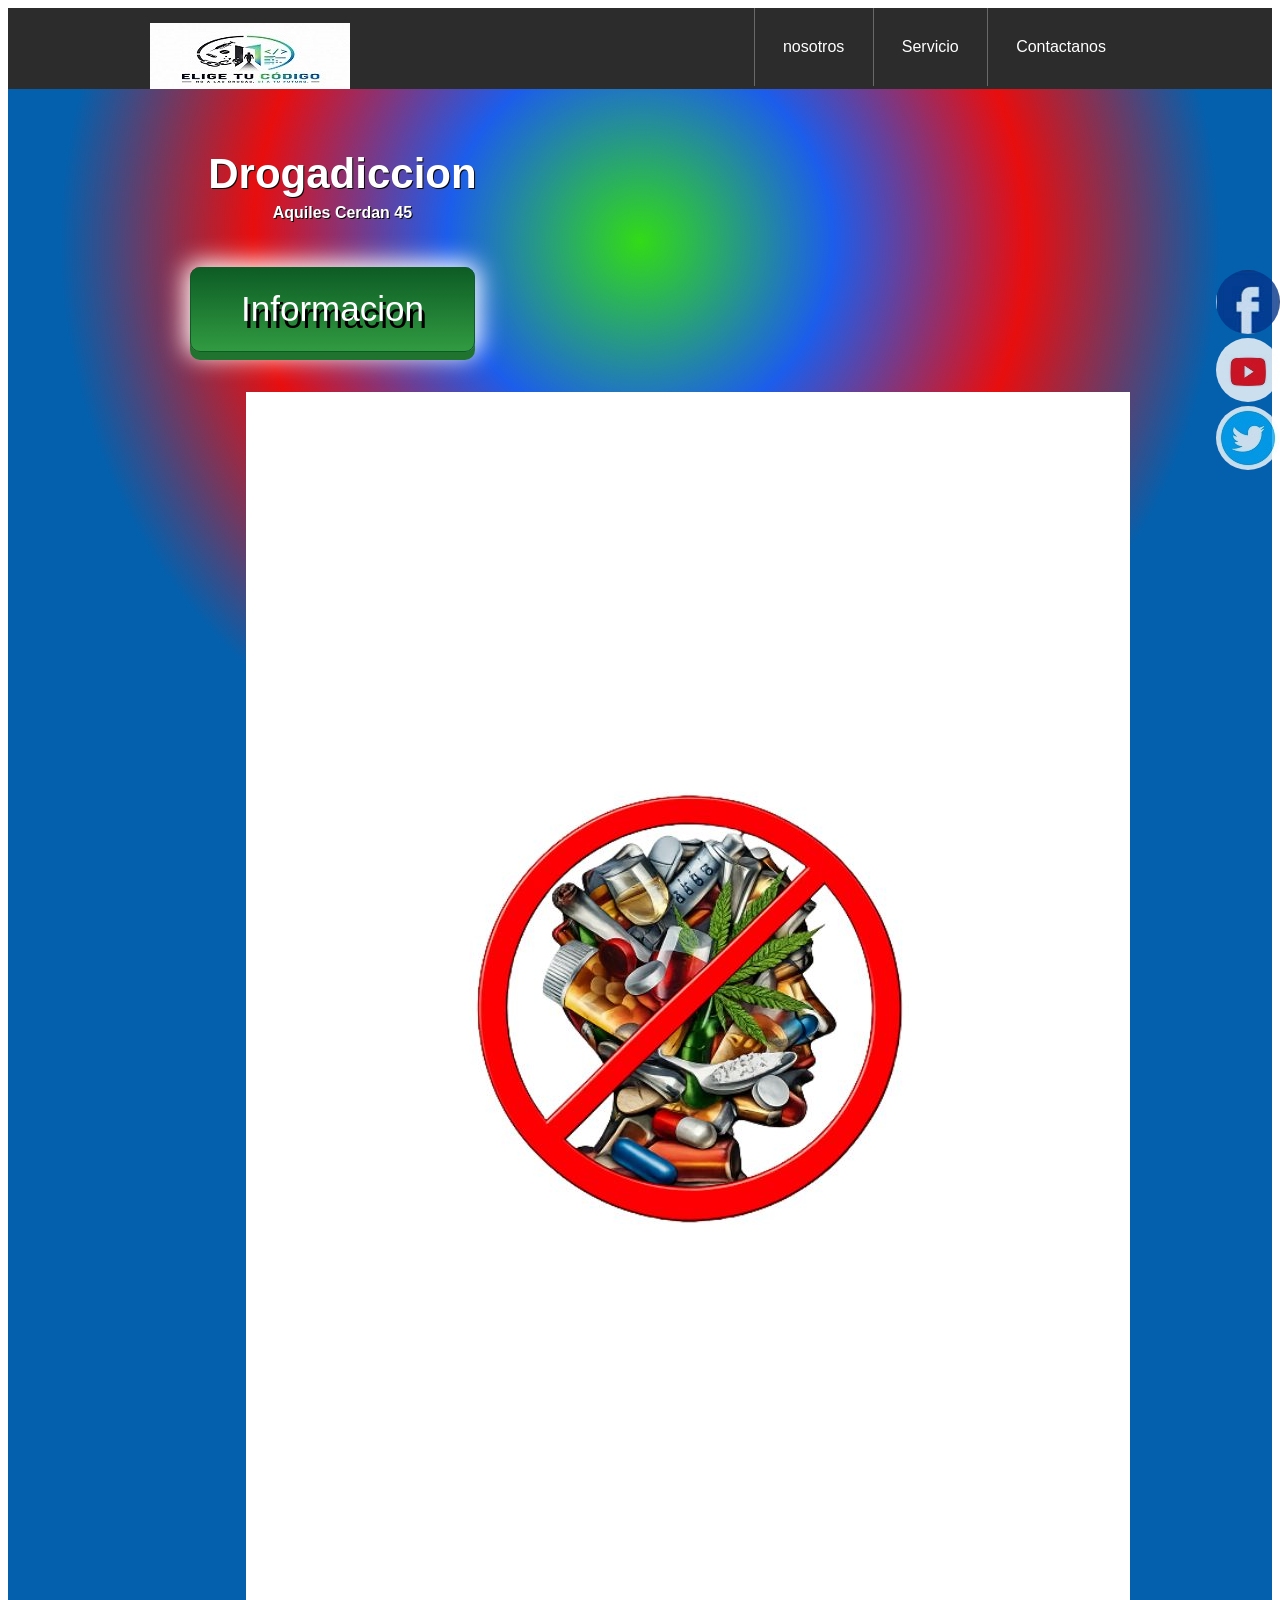
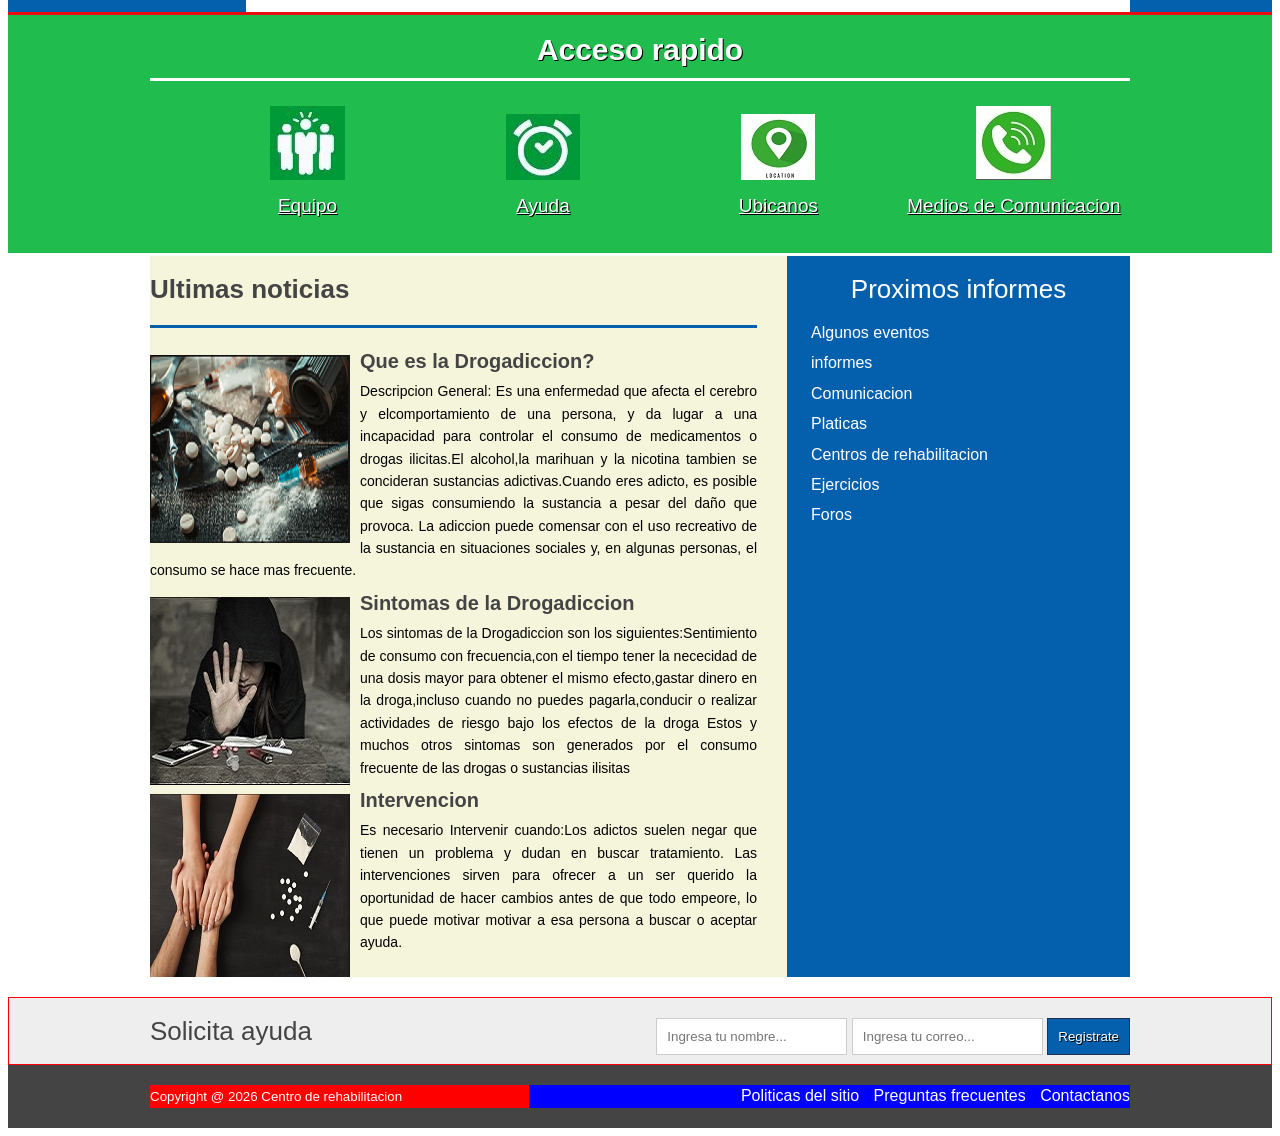
==== index.html @ dcbd599e "Update index.html" ====
<!DOCTYPE html>
<html lang="es" xmlns:mso="urn:schemas-microsoft-com:office:office" xmlns:msdt="uuid:C2F41010-65B3-11d1-A29F-00AA00C14882">
<head> 
	<meta charset="UTF-8">
	<title>Proyecto final</title>
    <link rel="stylesheet" href="estilo.css">

<!--[if gte mso 9]><xml>
<mso:CustomDocumentProperties>
<mso:xd_Signature msdt:dt="string"></mso:xd_Signature>
<mso:display_urn_x003a_schemas-microsoft-com_x003a_office_x003a_office_x0023_Editor msdt:dt="string">Aplicación de SharePoint</mso:display_urn_x003a_schemas-microsoft-com_x003a_office_x003a_office_x0023_Editor>
<mso:Order msdt:dt="string">2700.00000000000</mso:Order>
<mso:xd_ProgID msdt:dt="string"></mso:xd_ProgID>
<mso:_ExtendedDescription msdt:dt="string"></mso:_ExtendedDescription>
<mso:display_urn_x003a_schemas-microsoft-com_x003a_office_x003a_office_x0023_Author msdt:dt="string">Aplicación de SharePoint</mso:display_urn_x003a_schemas-microsoft-com_x003a_office_x003a_office_x0023_Author>
<mso:ComplianceAssetId msdt:dt="string"></mso:ComplianceAssetId>
<mso:TemplateUrl msdt:dt="string"></mso:TemplateUrl>
<mso:ReferenceId msdt:dt="string"></mso:ReferenceId>
<mso:ContentTypeId msdt:dt="string">0x010100C367F0DF12C37E43A722FA8619CD74CC</mso:ContentTypeId>
<mso:TriggerFlowInfo msdt:dt="string"></mso:TriggerFlowInfo>
<mso:_SourceUrl msdt:dt="string"></mso:_SourceUrl>
<mso:_SharedFileIndex msdt:dt="string"></mso:_SharedFileIndex>
<mso:TaxCatchAll msdt:dt="string"></mso:TaxCatchAll>
<mso:MediaServiceImageTags msdt:dt="string"></mso:MediaServiceImageTags>
<mso:lcf76f155ced4ddcb4097134ff3c332f msdt:dt="string"></mso:lcf76f155ced4ddcb4097134ff3c332f>
</mso:CustomDocumentProperties>
</xml><![endif]-->
</head>
<body>
 <header class="encabezado" role="banner">
 	<div class="contenedor">
 		<a href="https://definicion.de/drogadiccion/" class="logo">
 			<img src="imagen/Loguito.JPG" alt="logotipo">
 		</a>
 		<nav role ="navigation">
 			<ul>
 				<li><a href="nosotros.html">nosotros</a></li>
 				<li><a href="servicio.html">Servicio</a></li>
 				<li><a href="contactanos.html">Contactanos</a></li>
 			</ul>
 		</nav>
 	</div>
 </header>
 <!--fin-->
 <div class="presentacion">
 	<div class="contenedor">
 		<div class="introduccion-presentacion">
 			<h1>Drogadiccion <br><span>Aquiles Cerdan 45</span></h1>
 			<a href="https://centrosderehabilitacionmexico.net/municipios/azcapotzalco_ciudad-de-mexico.html" class="aprender-mas">Informacion</a>
 		</div>
 		<img src="imagen/Adiccion.JPG" alt="malo">
 	</div>
 </div> 
    <!-- fin de presentacion-->
 <section class="acceso-rapido">
 		<div class="contenedor">
 			<h2>Acceso rapido</h2>
              <ul>
                
 				<figure>
 					<a href="#"><img src="imagen/icono1.JPG" alt="Nosotros"></a>
 					<figcaption><h3><a href="Equipo.html">Equipo</a></h3></figcaption>
 				</figure>
 				<figure>
 					<a href="#"><img src="imagen/icono2.JPG" alt="Ayuda"></a>
 					<figcaption><h3><a href="ayuda.html">Ayuda</a></h3></figcaption>
 				</figure>
 				<figure>
 					<a href="#"><img src="imagen/Ubicanos.JPG" alt="Ubicanos"></a>
 					<figcaption><h3><a href="Ubicacion.html">Ubicanos</a></h3></figcaption>
 				</figure>
 				<figure>
 					<a href="#"><img src="imagen/Medios de Comunicacion.JPG" alt="Contactanos"></a>
 					<figcaption><h3><a href="Medios de Comunicacion.html">Medios de Comunicacion</a></h3></figcaption>
 				</figure>
                </ul>
 		</div>
 	</section>  
    <!-- ---------fin -->
 	<div class="bloque-contenido">
 		<div class="contenedor">
 			<main class="articulos" role="main">
 				<h2>Ultimas noticias</h2>
 				<article>
 					<img src="imagen/drogo.png" alt="Problema">
 					<h1><a href="#">Que es la Drogadiccion?</a></h1>
 					<p>Descripcion General: Es una enfermedad que afecta el cerebro y elcomportamiento de una persona, y da lugar a una incapacidad para controlar el consumo de medicamentos o drogas ilicitas.El alcohol,la marihuan y la nicotina tambien se concideran sustancias adictivas.Cuando eres adicto, es posible que sigas consumiendo la sustancia a pesar del daño que provoca.
                    La adiccion puede comensar con el uso recreativo de la sustancia en situaciones sociales y, en algunas personas, el consumo se hace mas frecuente.

 				</article>
 				<article>
 					<img src="imagen/sintomas.jpg" alt="sintomoas">
 					<h1><a href="#">Sintomas de la Drogadiccion</a></h1>
 					<p>Los sintomas de la Drogadiccion son los siguientes:Sentimiento de consumo con frecuencia,con el tiempo tener la nececidad de una dosis mayor para obtener el mismo efecto,gastar dinero en la droga,incluso cuando no puedes pagarla,conducir o realizar actividades de riesgo bajo los efectos de la droga
                        Estos y muchos otros sintomas son generados por el consumo frecuente de las drogas o sustancias ilisitas
 					</p>
 				</article>
 				<article>
 					<img src="imagen/intervencion.jpg" alt="intervencion">
 					<h1><a href="#">Intervencion</a></h1>
 					<p>Es necesario Intervenir cuando:Los adictos suelen negar que tienen un problema y dudan en buscar tratamiento. Las intervenciones sirven para ofrecer a un ser querido la oportunidad de hacer cambios antes de que todo empeore, lo que puede motivar motivar a esa persona a buscar o aceptar ayuda.
 					</p>
 				</article>
 			</main>
            <aside class="complementario" role="complementary">
         <h2>Proximos informes</h2>
         <ul>
            <li><a href="#">Algunos eventos </a></li>
            <li><a href="#">informes </a></li>
            <li><a href="#">Comunicacion </a></li>
            <li><a href="#">Platicas </a></li>
            <li><a href="#">Centros de rehabilitacion</a></li>
            <li><a href="#">Ejercicios </a></li>
            <li><a href="#">Foros </a></li>
         </ul>
      </aside>
     </div>
 	</div> 
<!-- FIN DE BLOQUE-CONTENIDO -->
<section class="suscripcion">
    <div class="contenedor">
        <h2>Solicita ayuda </h2>
        <form action="#">
            <input type="text" name="nombre" placeholder="Ingresa tu nombre..." required>
            <input type="email" name="email" placeholder="Ingresa tu correo..." required>
            <input type="submit" name="valor" value="Registrate">
        </form>
    </div>
</section> <!-- FIN SUSCRIPCION -->
<footer class="piedepagina" role="contentinfo">
    <div class="contenedor">
        <small>Copyright @ 2026 Centro de rehabilitacion</small>
        <nav>
            <ul>
                <li><a href="#">Politicas del sitio</a></li>
                <li><a href="#">Preguntas frecuentes</a></li>
                <li><a href="#">Contactanos</a></li>
            </ul>
        </nav>
    </div>
</footer>
           <!--  fin pie de pagina  -->
<div class="social">
    <a href="https://www.facebook.com/" title="FaceBook"><img src="imagen/face.jpg" alt="facebook"></a>
    <a href="https://www.youtube.com/" title="Youtube"><img src="imagen/you.jpg" alt="youtube"></a>
    <a href="https://x.com/home" title="twitter"><img src="imagen/twit.jpg" alt="twitter"></a>
</div>
  <!--  fin social -->
</body>
</html>
---- estilo.css ----
*{
box-sizing:border-box;
}
body{
font-size:16px;
font-family: arial,helveltica,sans-serif;
line-height: 1.4em; 
}

.contenedor{
    width: 980px;
    margin: 0 auto;
}

.encabezado{ 
background: #2c2c2c; 
overflow: hidden;
}
.logo{
    float: left;
   position: relative;
    top: 15px; 
}
.encabezado nav{ 
float: right; 
}
.encabezado nav ul{ 
margin: 0;
padding: 0;
list-style: none;
}
.encabezado nav ul li{ 
display: inline-block;
/*background: red;*/
margin-right: -4px;
}
.encabezado nav ul li a{ 
display: block;
color: #fff;
padding: 28px;
border-left: 1px solid #696969;
text-decoration: none;
}
/*cambio de color*/
.encabezado nav ul li a:hover{ 
background: #575757;
}
/*------------------------------------
PRESENTACION
-------------------------------------*/ 
.presentacion{
  /*background: yellow;*/
  background: radial-gradient(580px at 50% 10%, #32DB16, #1C5DEB, #E80E0E, #0460ad);
  overflow: hidden;
  border-bottom: 3px solid #E61010; 
}  
.introduccion-presentacion{
    float: left;
}
.introduccion-presentacion h1{
    color: #fff;
    font-size: 2.625em;  /*16px  1em  42px  ?*/
    text-shadow: 1px 1px 0px #090909;
    text-align: center;
    margin-top: 70px;
    margin-bottom: 40px;
    margin-left: 20px;
   line-height: 0.7em; /*interlineado  */
} 
.introduccion-presentacion h1 span{
    color: #fff;
    font-size: 0.38em; /*42px = 2.62em 16px = ? =0.38*/
}
/*------------aprender------------mas*/
a.aprender-mas{
    font-size: 2.1875em;
    border: 1px solid #0d5c25;
    padding: 30px 50px;
    /*background: yellow;*/
    display: block;
    text-align: center;
    margin: 10px 40px;
    color: #fff;
    text-decoration: none;
    text-shadow: 3px 7px 0 #000;
    border-radius: 10px;
    background: linear-gradient(to top, #319b41, #0d5c25);
    box-shadow: 0 8px 0 0 #20732f,
                0 0 25px 5px #fff;
} 
a.aprender-mas:hover{
    box-shadow: 0 0 25px 5px #000;
}
.presentacion img{
    float: right;
    position: relative;
    top: 30px;
}
/*****************************************************************
/*------------Acceso-rapido------------*/
.acceso-rapido{
    background: #21bc4e;
    overflow: hidden;
    border-bottom: 3px solid #fff;
}
.acceso-rapido h2 {
    color: #fff;
    font-size: 1.87em;
    text-shadow: 1px 1px 0 #000;
    text-align: center;
    border-bottom: 3px solid #fff;
    padding-bottom: 16px;
}
.acceso-rapido figure{
    display: inline-block;
    text-align: center;
    width: 25%;
    margin: 0 -4px 0 0;
    padding: 0px;
}
.acceso-rapido h3{
   font-size: 1.1875em;
    margin-top: 9px;
    margin-bottom: 20px; 
}
.acceso-rapido h3 a{
    color: #fff;
    text-shadow: 1px 1px 0 #000;
    font-weight: normal;
}
.acceso-rapido h3 a:hover{
    text-decoration: none;
}
/*---------bloque contenido----------*/
.bloque-contenido{
    overflow: hidden; /*2
    margin-top: 25px; /** complemenatario 6  **/
}
.bloque-contenido .contenedor{  /*3**/
    display: table;  */
}
.articulos { /** 1 **/
    /*float: left;  /*elim 3 */
    background: beige;
    width: 65%; /*elimi  3*/
  display: table-cell;  /*3*/
  padding-right: 30px; /* 4*/
}
.articulos article{  /* 10   */
    margin-bottom: 10px;
}
.articulos h2{  /**4**/
    color: #444444;
    font-size: 1.625em;
    border-bottom: 3px solid #0460ad;
    padding-bottom: 25px;
}
.articulos img{  /**5**/
    float: left;
    margin-right: 10px;
    position: relative; /*  10  */
    top: 5px;           /*   10 */
}
.articulos article h1{  /**6**/
    font-size: 1.25em;  /*20/16 = 1.25em*/
    /*margin: 0; ** 8  *** quitar 8 poner 9*/
    margin: 8px 0 8px 0;  /*** 9 ****/
}
.articulos article h1 a{  /**7**/ 
    color: #444444;  /*HTML incluir href*/
    text-decoration: none;
}
.articulos article h1 a:hover{  /**8**/ 
    text-decoration: underline;
}
.articulos article p{  /** 9 **/ 
    margin: 0;
    text-align: justify;
    font-size: 0.875em; /*** 14/16 = 0.875 ***/
}
.complementario{    /*   1  */
    background: #0460ad;
    width: 35%; 
    display: table-cell; 
    padding: 0 20px 20 px; /***2**laterales sup e inf*/
}
.complementario h2{   /** 2  **/
    font-size: 1.625em;  /* 26/16 em*/ 
    color: #fff;
    font-weight: normal;
    text-align: center;
}
.complementario ul{   /** 3  **/
    margin: 0;
    padding: 0;
    list-style: none;
}
.complementario ul li{ /*** 4 ***/
    background: url("imagen/icon.png") no-repeat left center;
    padding-left: 24px;
    margin-bottom: 8px;
}
.complementario ul li a{ /*** 5 ***/
    color: #fff;
    text-decoration: none;
}
.complementario ul li a:hover{ /*** 6 ***/
    color: red;
    text-decoration: underline; /* ir a bloque-conteniodo*/
}
/***********************************************************************/
/************** suscripcion */
.suscripcion{  /**1***/
    overflow: hidden;
    border: 1px solid red;  /**2 *** elim**/
    background: #eeeeee;   /***2***/
    margin-top: 20PX;  /*** 2  B  ****/
}
.suscripcion h2{ /***2***/
    float: left;
    font-size: 1.625em; /*26/16  */
    color: #444444;
    font-weight: normal;
}
.suscripcion form{  /***2***/
    float: right;
    position: relative; /** 2 a ***/
    top: 20px;   /***  2  a   ****/
}
.suscripcion form input{   /***3  ***/
    border: 1px solid #cccccc;
    padding: 10px;
}
.suscripcion form input[type="submit"]{ /*** 4   ***/
    border: 1px solid #22314d;
    padding: 10px;
    background: #0460ad;
    color: #fff;
    text-shadow: 1px 1px 0 #000;
    box-shadow: 0 -1px 0px 0 #93badc insert;
}
.suscripcion form input[type="submit"]:hover{ /*** 5   ***/
    background: #21bc4d;
}
/***********pie de pagina**************/
.piedepagina{   /**1 **/
    background: #444444;
    padding: 20px 0; /*** 7  c  */
}
.piedepagina .contenedor{   /**2  **/
    display: table;
}
.piedepagina small{  /***3  ***/
    display: table-cell;
    background: red;  /*  elim  7 a **/
    color: #fff;  /** 4 **/
}
.piedepagina nav{ /**** 4  ***/
    display: table-cell;
    background: blue;  /*** elim 7 b ***/
    text-align: right; /***6  **/
}
.piedepagina nav ul{ /**** 5 ***/
    margin: 0;
    padding: 0;
    list-style: none;
}
.piedepagina nav ul li{ /**** 6 ***/
    display: inline-block;
    padding-left: 10px;  /** 7  d ****/
}
.piedepagina nav ul li a{ /**** 7 ***/
    color: #fff;
    text-decoration: none;
}
.piedepagina nav ul li a:hover{ /**** 7 ***/
    color: #ffff00;
    text-decoration: underline;
}
/*************Redes sociales***************/
.social{
    position: fixed;
    top: 30%;
    right: 0;
}
.social a{
    display: block;
    margin-bottom: 4px;
    opacity: 0.8;
}
.social a:hover{
    opacity: 1;
}
.social img{
    border-radius: 50%;
    display: block;
}
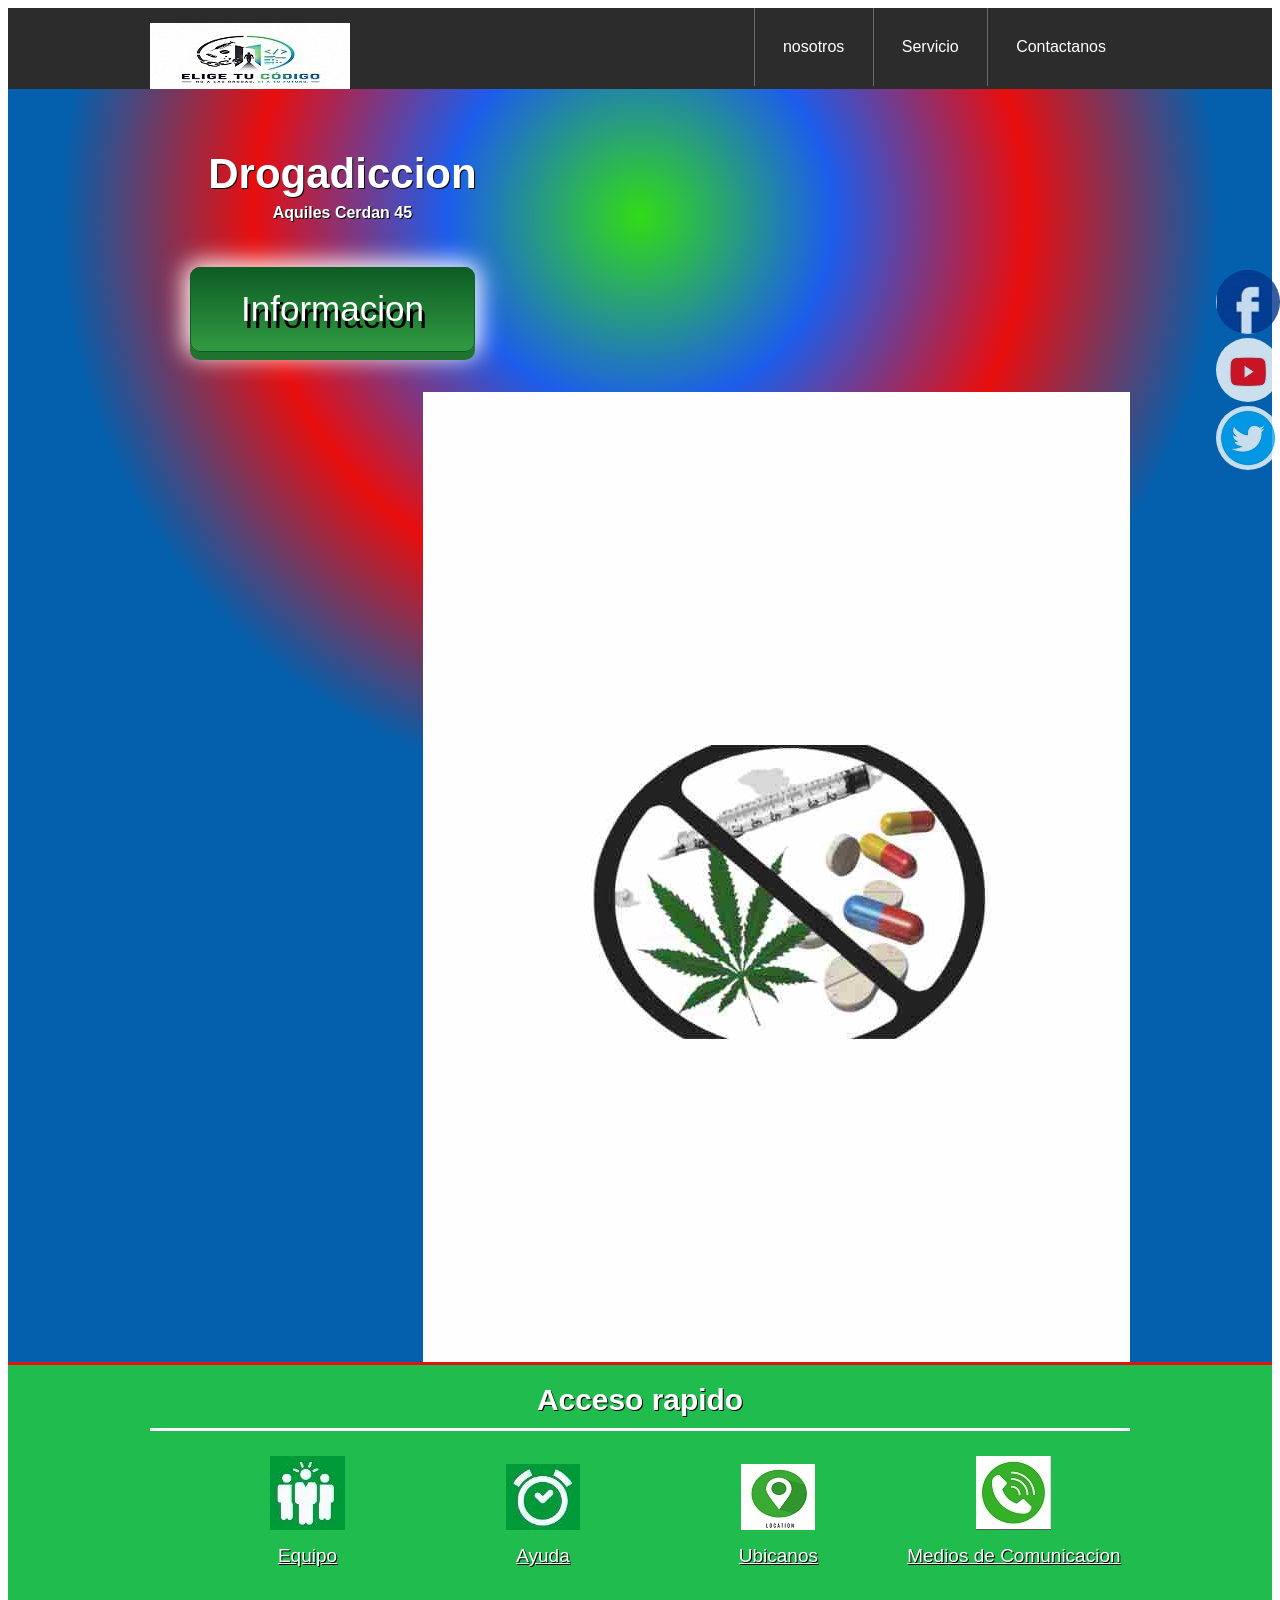
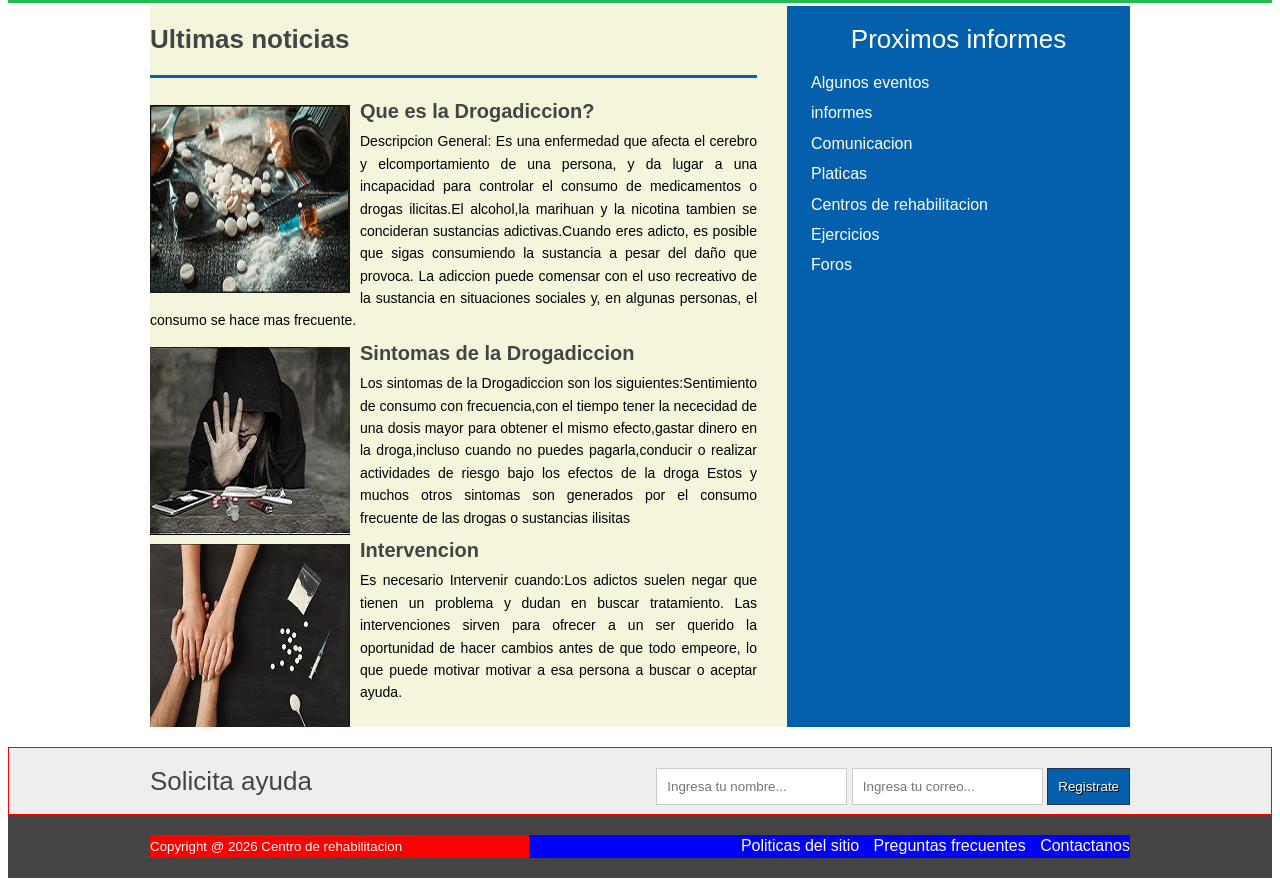
==== commit 49e56e11: "Update index.html" ====
--- a/index.html
+++ b/index.html
@@ -48,7 +48,7 @@
  			<h1>Drogadiccion <br><span>Aquiles Cerdan 45</span></h1>
  			<a href="https://centrosderehabilitacionmexico.net/municipios/azcapotzalco_ciudad-de-mexico.html" class="aprender-mas">Informacion</a>
  		</div>
- 		<img src="imagen/Adiccion.JPG" alt="malo">
+ 		<img src="imagen/Adiccion.jpg" alt="malo">
  	</div>
  </div> 
     <!-- fin de presentacion-->
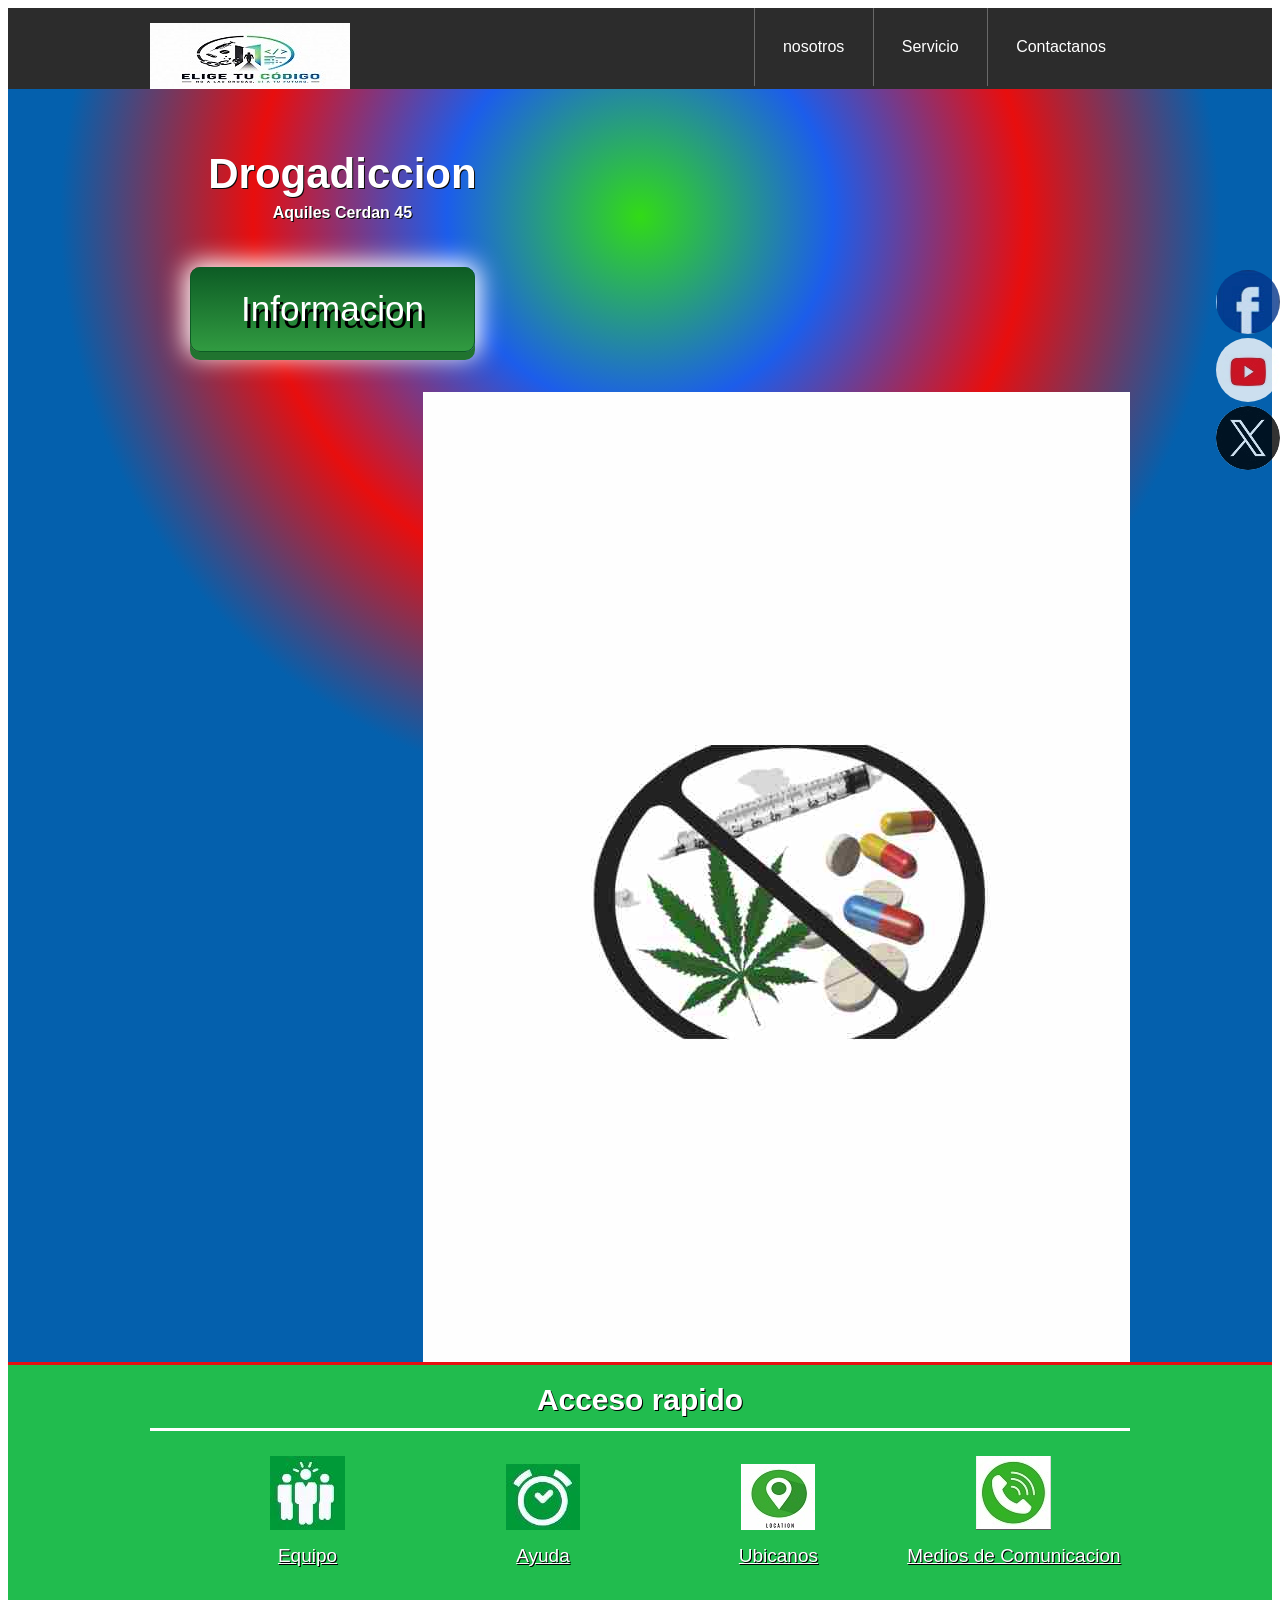
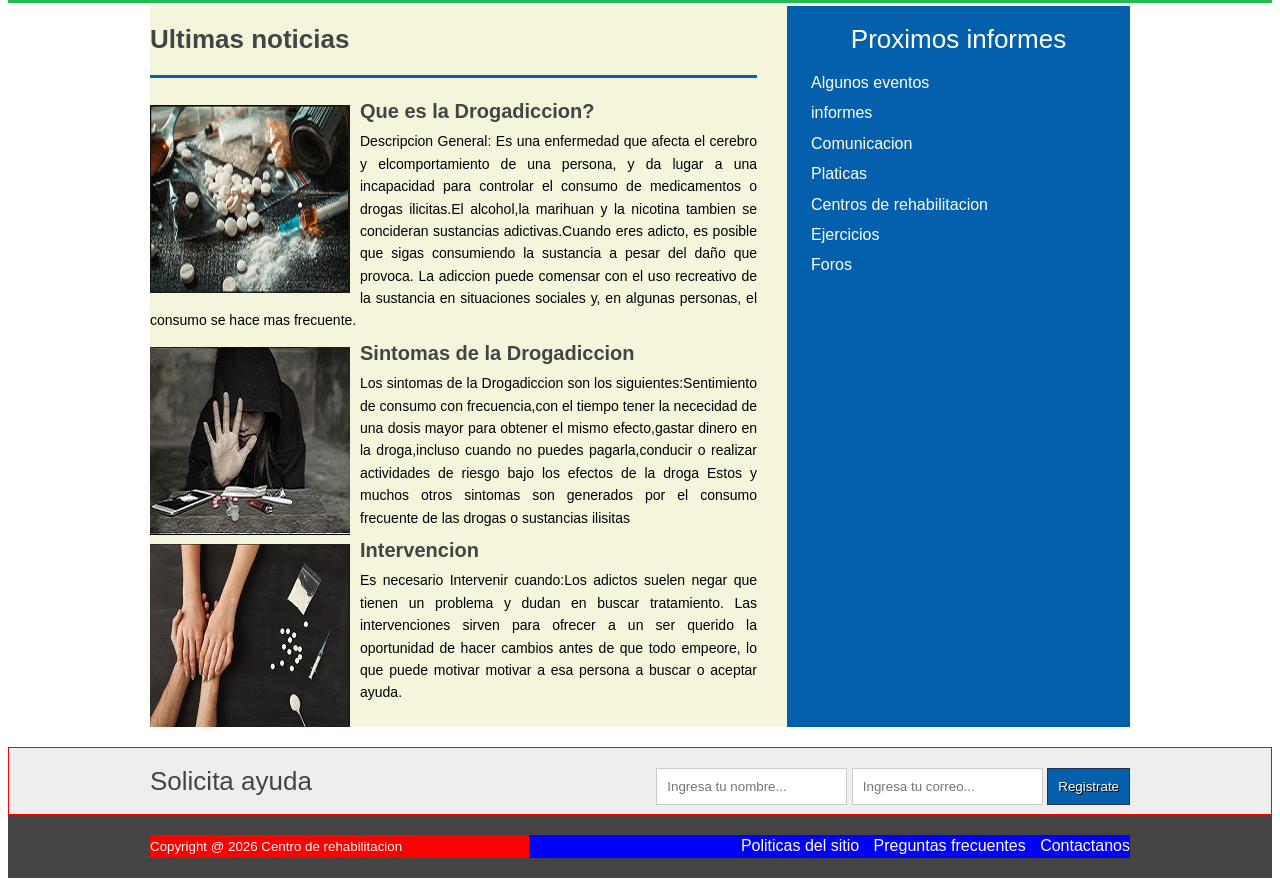
==== commit 401630f6: "Update index.html" ====
--- a/index.html
+++ b/index.html
@@ -83,14 +83,14 @@
  				<h2>Ultimas noticias</h2>
  				<article>
  					<img src="imagen/drogo.png" alt="Problema">
- 					<h1><a href="#">Que es la Drogadiccion?</a></h1>
+ 					<h1><a href="https://centromedicoabc.com/padecimientos/drogadiccion/">Que es la Drogadiccion?</a></h1>
  					<p>Descripcion General: Es una enfermedad que afecta el cerebro y elcomportamiento de una persona, y da lugar a una incapacidad para controlar el consumo de medicamentos o drogas ilicitas.El alcohol,la marihuan y la nicotina tambien se concideran sustancias adictivas.Cuando eres adicto, es posible que sigas consumiendo la sustancia a pesar del daño que provoca.
                     La adiccion puede comensar con el uso recreativo de la sustancia en situaciones sociales y, en algunas personas, el consumo se hace mas frecuente.
 
  				</article>
  				<article>
  					<img src="imagen/sintomas.jpg" alt="sintomoas">
- 					<h1><a href="#">Sintomas de la Drogadiccion</a></h1>
+ 					<h1><a href="https://www.psychiatry.org/patients-families/la-salud-mental/trastorno-por-consumo-de-sustancias/que-es-trastornos-por-consumo-de-sustancias">Sintomas de la Drogadiccion</a></h1>
  					<p>Los sintomas de la Drogadiccion son los siguientes:Sentimiento de consumo con frecuencia,con el tiempo tener la nececidad de una dosis mayor para obtener el mismo efecto,gastar dinero en la droga,incluso cuando no puedes pagarla,conducir o realizar actividades de riesgo bajo los efectos de la droga
                         Estos y muchos otros sintomas son generados por el consumo frecuente de las drogas o sustancias ilisitas
  					</p>
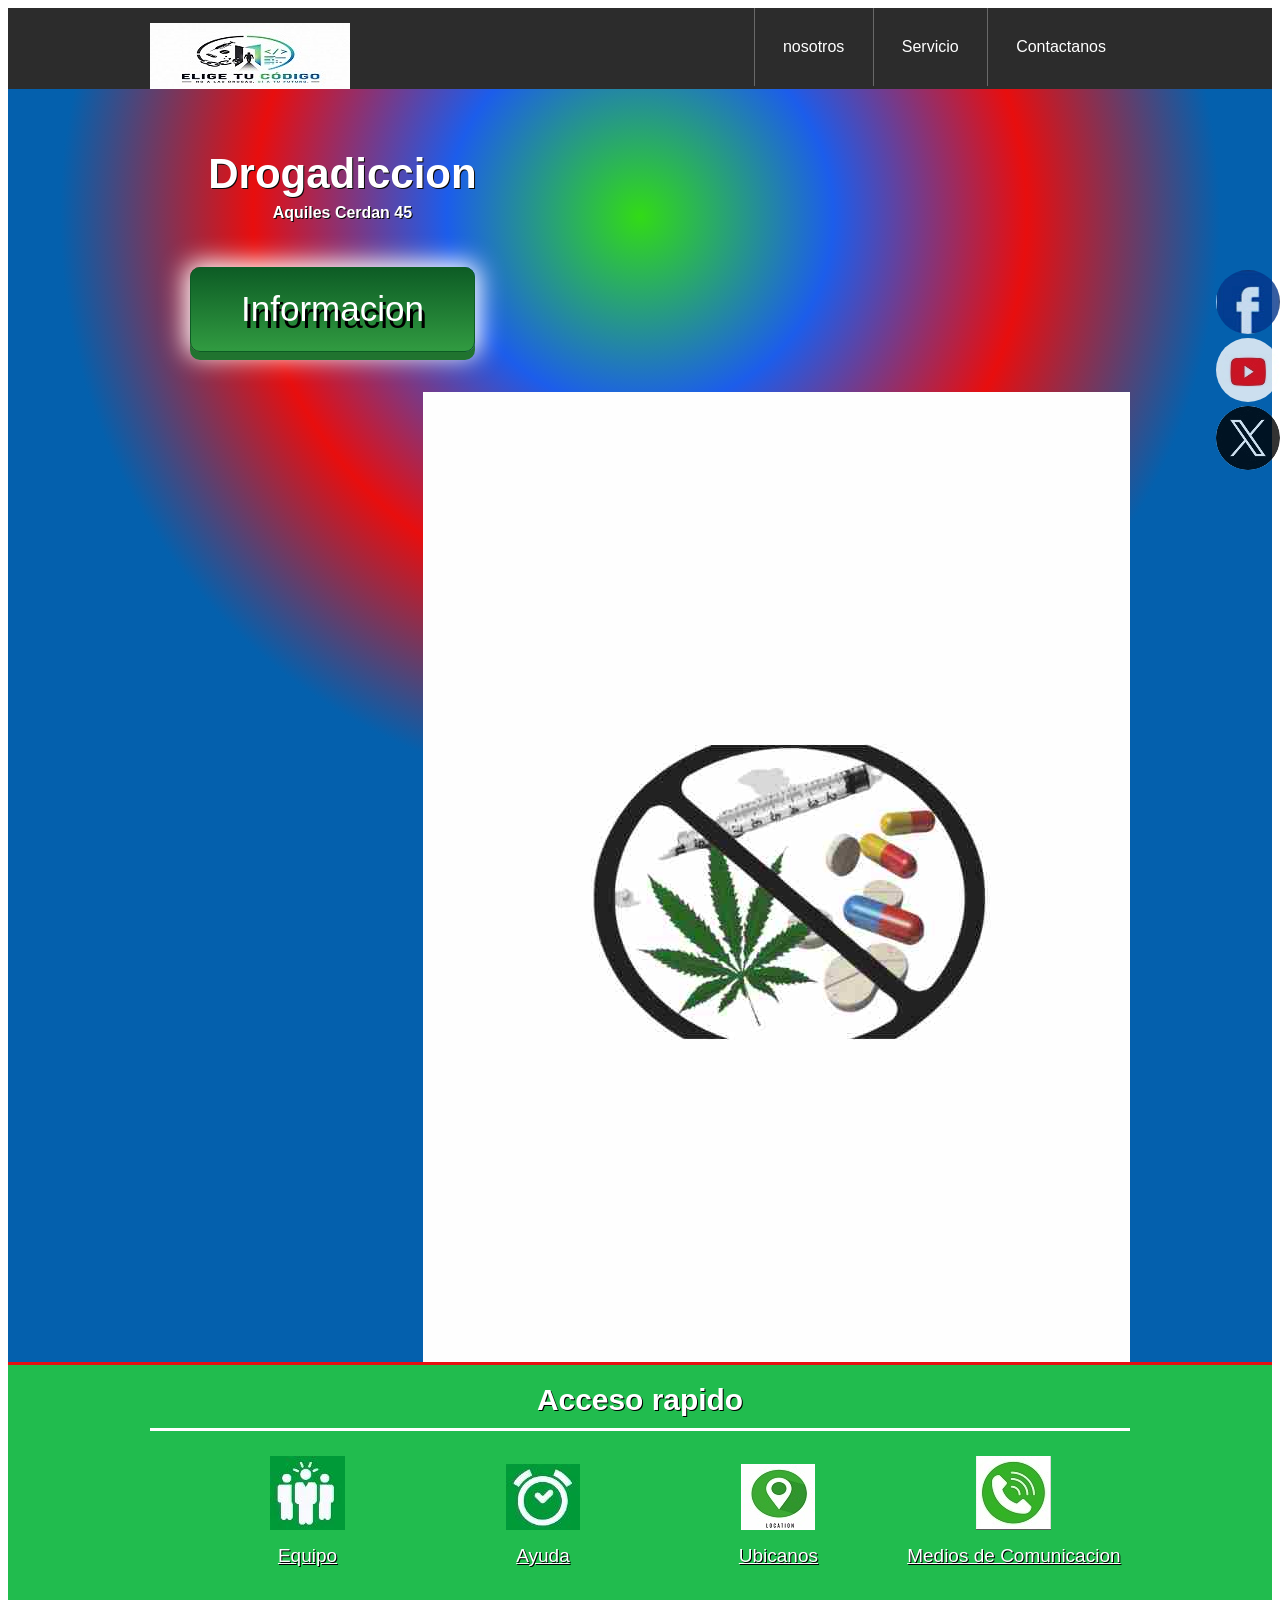
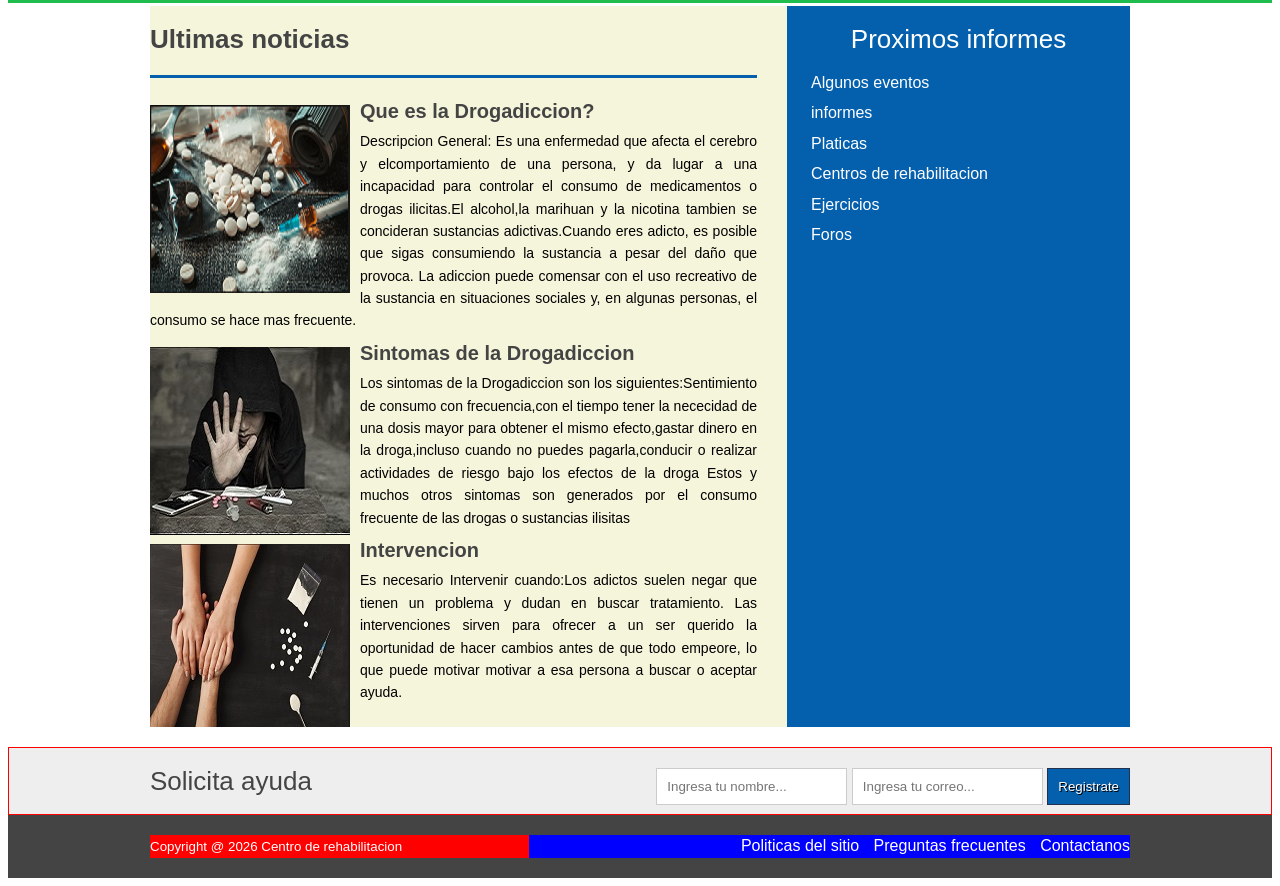
==== commit e852ee6a: "Update index.html" ====
--- a/index.html
+++ b/index.html
@@ -97,7 +97,7 @@
  				</article>
  				<article>
  					<img src="imagen/intervencion.jpg" alt="intervencion">
- 					<h1><a href="#">Intervencion</a></h1>
+ 					<h1><a href="https://www.mayoclinic.org/es/diseases-conditions/mental-illness/in-depth/intervention/art-20047451">Intervencion</a></h1>
  					<p>Es necesario Intervenir cuando:Los adictos suelen negar que tienen un problema y dudan en buscar tratamiento. Las intervenciones sirven para ofrecer a un ser querido la oportunidad de hacer cambios antes de que todo empeore, lo que puede motivar motivar a esa persona a buscar o aceptar ayuda.
  					</p>
  				</article>
@@ -105,13 +105,12 @@
             <aside class="complementario" role="complementary">
          <h2>Proximos informes</h2>
          <ul>
-            <li><a href="#">Algunos eventos </a></li>
-            <li><a href="#">informes </a></li>
-            <li><a href="#">Comunicacion </a></li>
-            <li><a href="#">Platicas </a></li>
-            <li><a href="#">Centros de rehabilitacion</a></li>
-            <li><a href="#">Ejercicios </a></li>
-            <li><a href="#">Foros </a></li>
+            <li><a href="https://nida.nih.gov/research-topics/national-drug-alcohol-facts-week/get-activity-ideas">Algunos eventos </a></li>
+            <li><a href="https://www.unodc.org/unodc/es/press/releases/2025/June/unodc-world-drug-report-2025_-global-instability-compounding-social--economic-and-security-costs-of-the-world-drug-problem.html">informes </a></li>
+            <li><a href="https://www.iapa.cdmx.gob.mx/">Platicas </a></li>
+            <li><a href="https://clinicasolarium.mx/23062026b?gad_source=1&gad_campaignid=23634804635&gbraid=0AAAAACAI-hW5LX39swIK-r7D3IalFrhzB&gclid=Cj0KCQjwxvjRBhC2ARIsAI7KJa0q7vZYjfqzmFAbJ0HItiRWp9LMbkzZk7RgaCx01z9M-YRct3SWj7IaAvAKEALw_wcB">Centros de rehabilitacion</a></li>
+            <li><a href="https://www.institutocastelao.com/dinamicas-para-drogodependientes/">Ejercicios </a></li>
+            <li><a href="https://www.lasdrogas.info/foro/">Foros </a></li>
          </ul>
       </aside>
      </div>
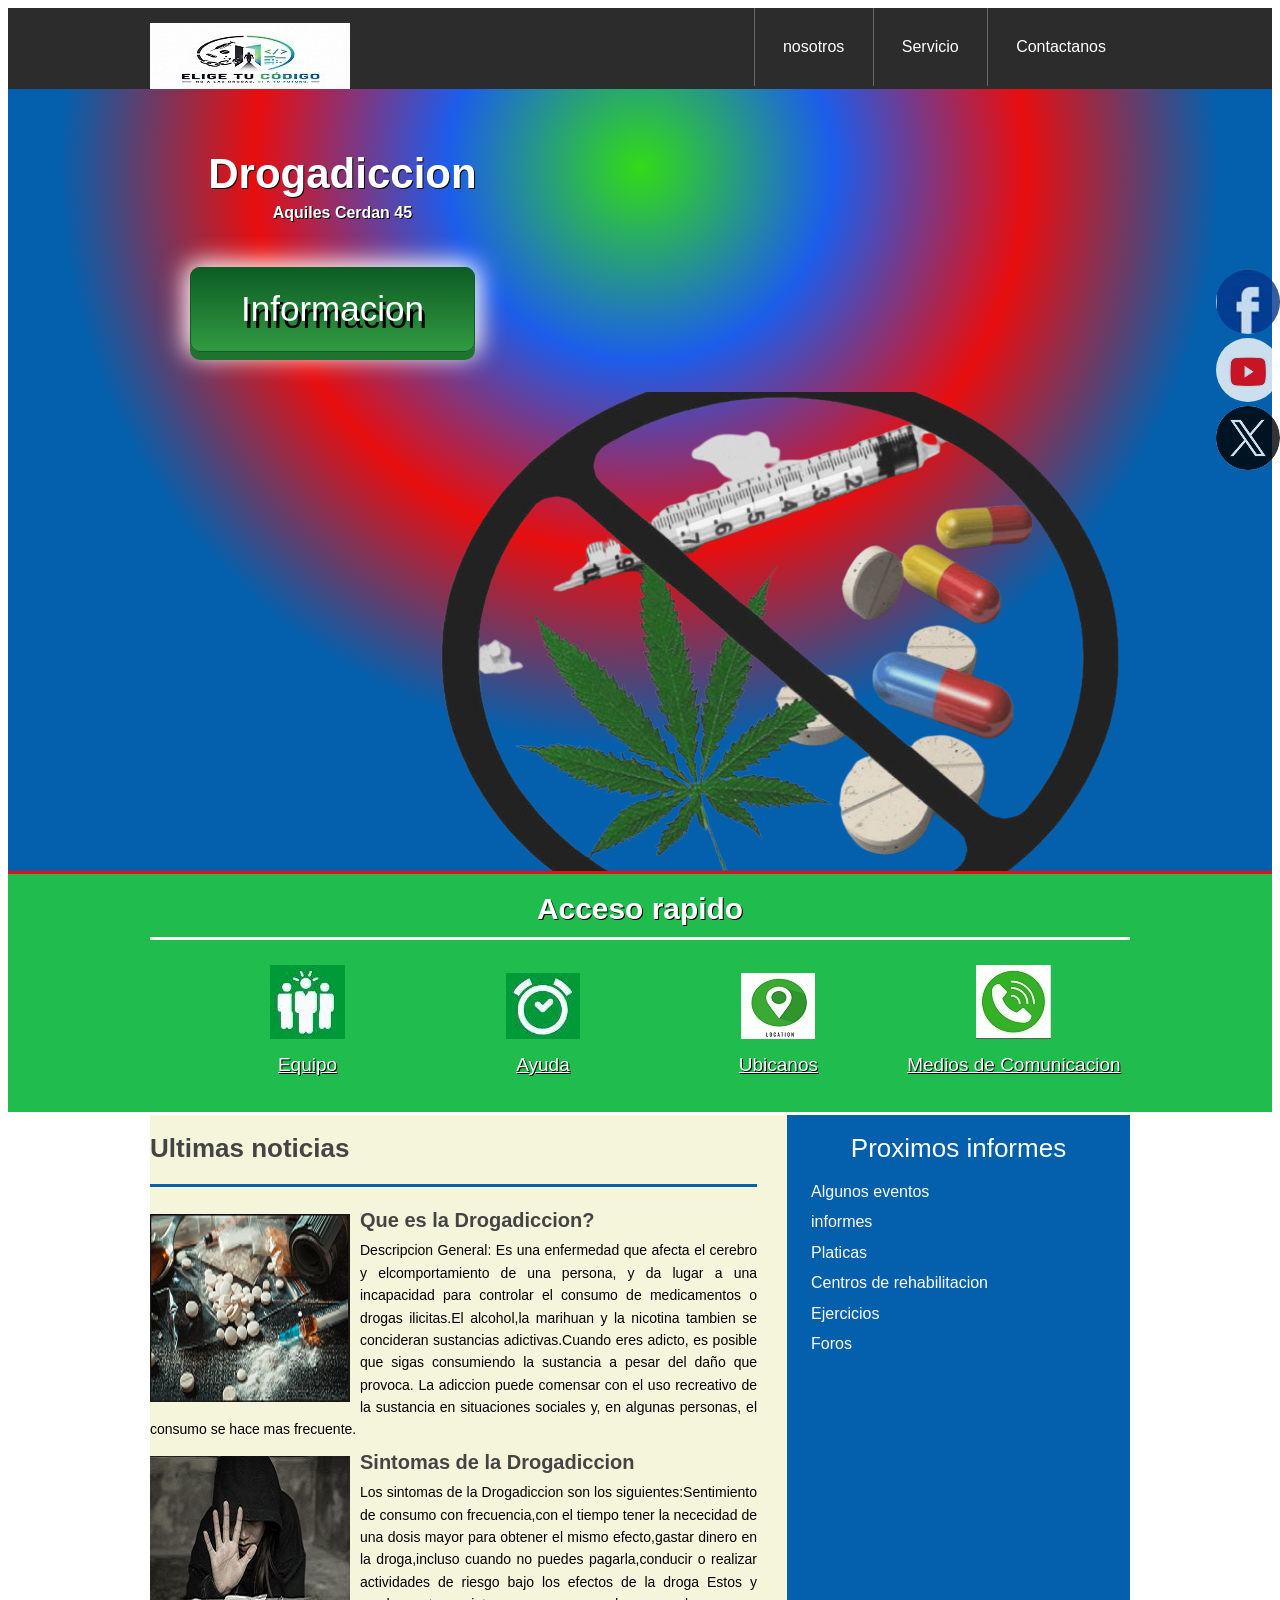
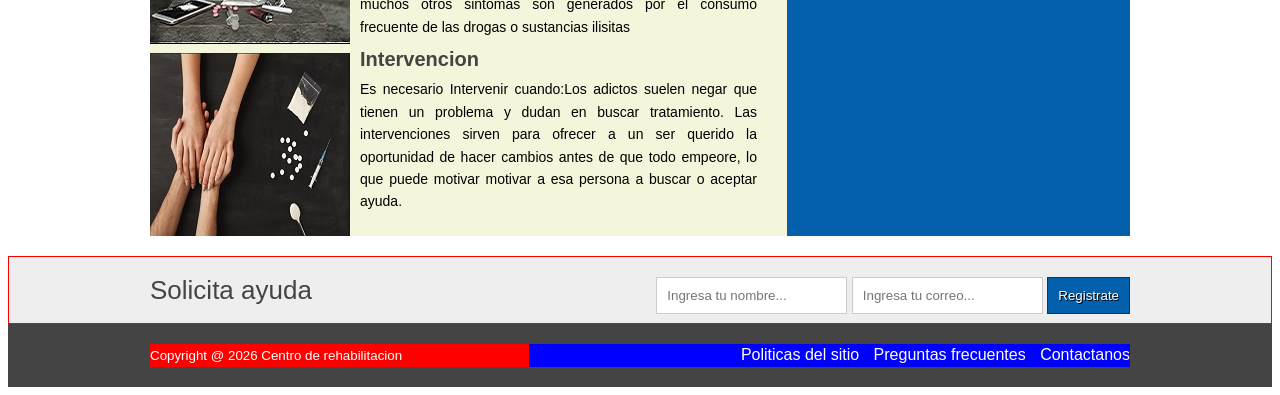
==== commit 1f3562df: "Update index.html" ====
--- a/index.html
+++ b/index.html
@@ -48,7 +48,7 @@
  			<h1>Drogadiccion <br><span>Aquiles Cerdan 45</span></h1>
  			<a href="https://centrosderehabilitacionmexico.net/municipios/azcapotzalco_ciudad-de-mexico.html" class="aprender-mas">Informacion</a>
  		</div>
- 		<img src="imagen/Adiccion.jpg" alt="malo">
+ 		<img src="imagen/adiccion.png" alt="malo">
  	</div>
  </div> 
     <!-- fin de presentacion-->
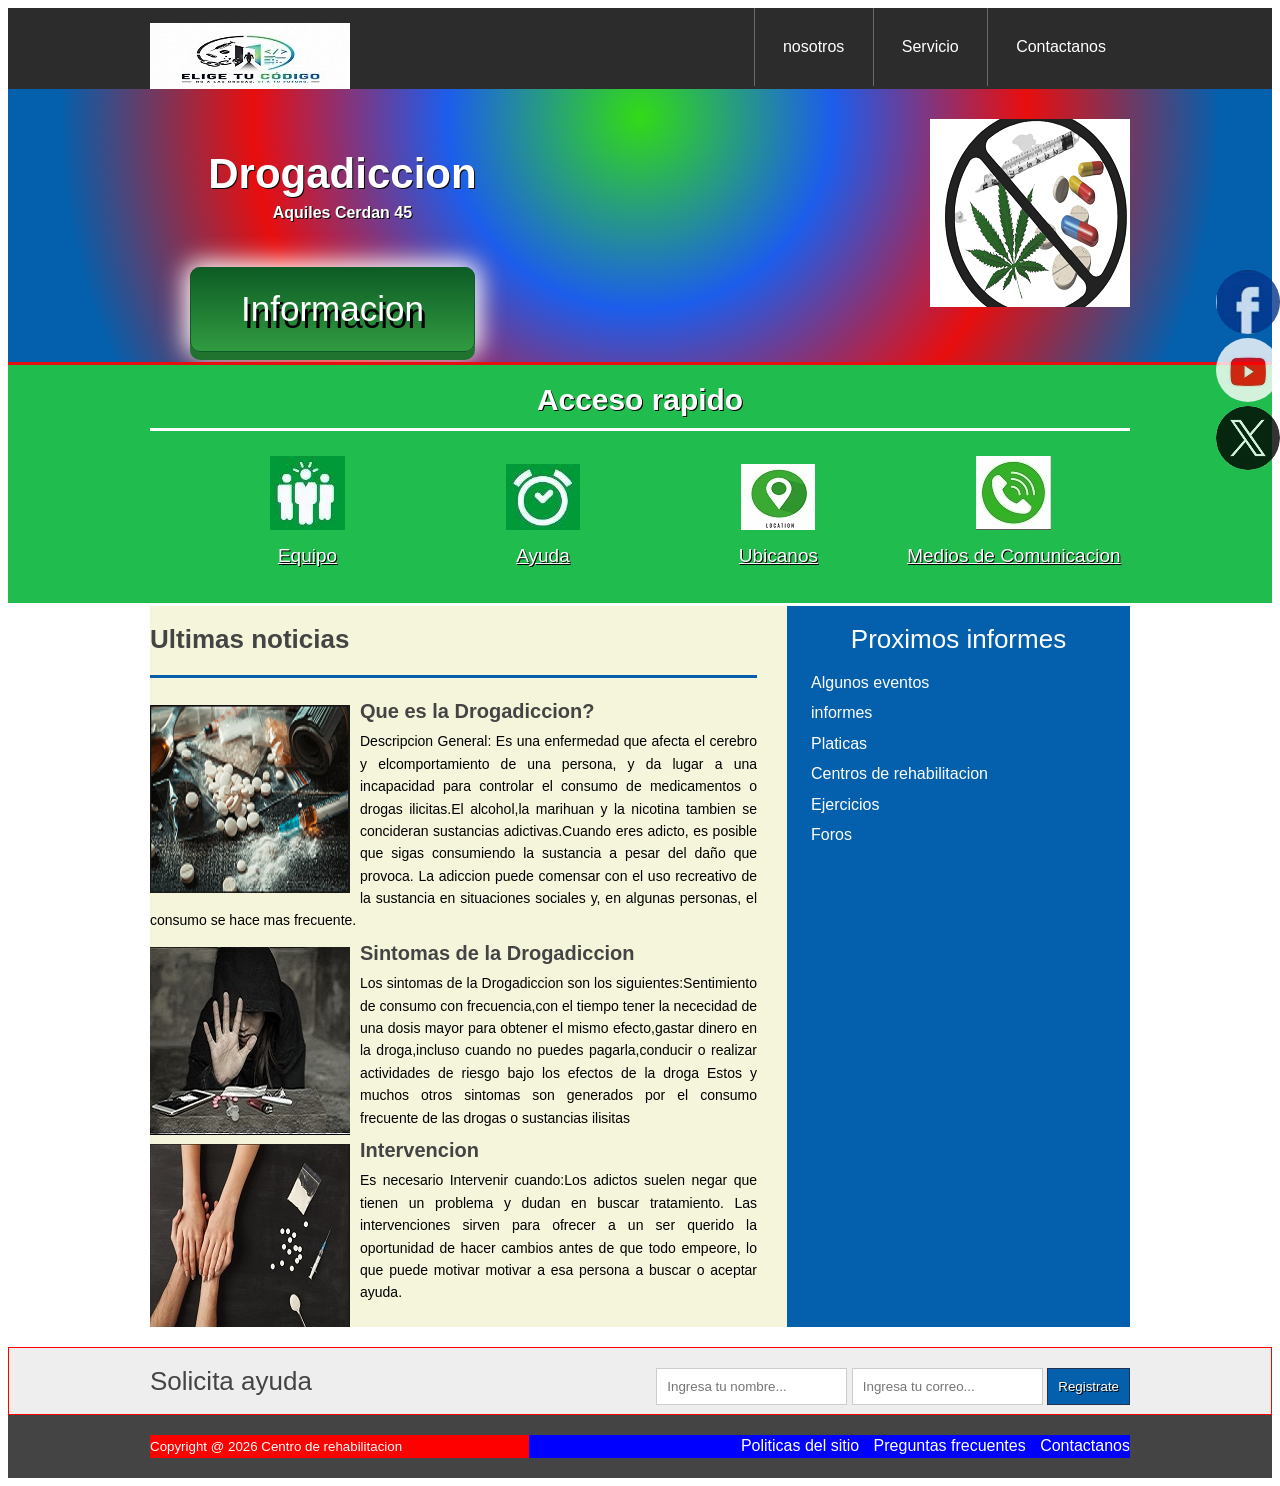
==== commit a5883083: "Update index.html" ====
--- a/index.html
+++ b/index.html
@@ -48,7 +48,7 @@
  			<h1>Drogadiccion <br><span>Aquiles Cerdan 45</span></h1>
  			<a href="https://centrosderehabilitacionmexico.net/municipios/azcapotzalco_ciudad-de-mexico.html" class="aprender-mas">Informacion</a>
  		</div>
- 		<img src="imagen/adiccion.png" alt="malo">
+ 		<img src="imagen/adicciones.png" alt="malo">
  	</div>
  </div> 
     <!-- fin de presentacion-->
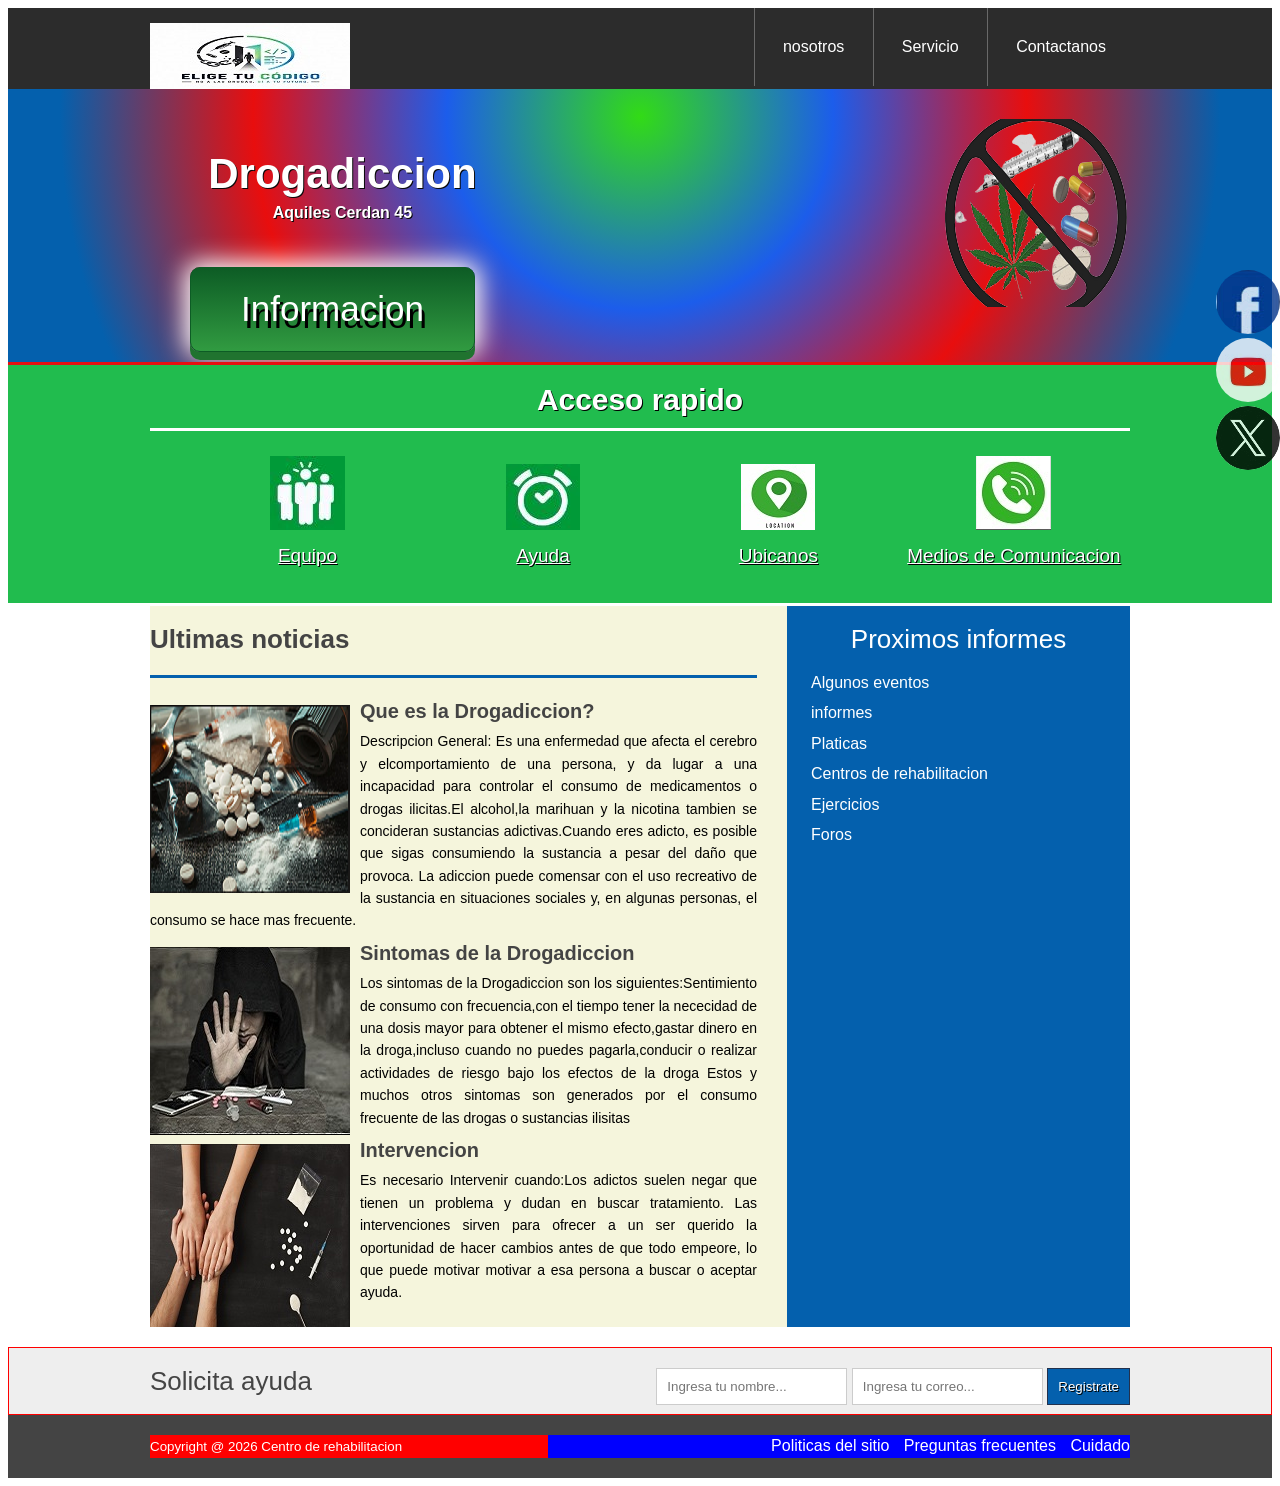
==== commit 0ff3f47b: "Update index.html" ====
--- a/index.html
+++ b/index.html
@@ -119,7 +119,7 @@
 <section class="suscripcion">
     <div class="contenedor">
         <h2>Solicita ayuda </h2>
-        <form action="#">
+        <form action="https://formspree.io/f/xjgqwpwz">
             <input type="text" name="nombre" placeholder="Ingresa tu nombre..." required>
             <input type="email" name="email" placeholder="Ingresa tu correo..." required>
             <input type="submit" name="valor" value="Registrate">
@@ -131,9 +131,9 @@
         <small>Copyright @ 2026 Centro de rehabilitacion</small>
         <nav>
             <ul>
-                <li><a href="#">Politicas del sitio</a></li>
-                <li><a href="#">Preguntas frecuentes</a></li>
-                <li><a href="#">Contactanos</a></li>
+                <li><a href="https://www.scielosp.org/article/scol/2021.v17/e3041/">Politicas del sitio</a></li>
+                <li><a href="https://ncda.org.jm/support/faq/frequently-asked-questions-drug-addictionabuse/">Preguntas frecuentes</a></li>
+                <li><a href="https://www.guadalsalus.com/blog/superar-adicciones-consejos-ayudar-a-un-adicto">Cuidado</a></li>
             </ul>
         </nav>
     </div>
